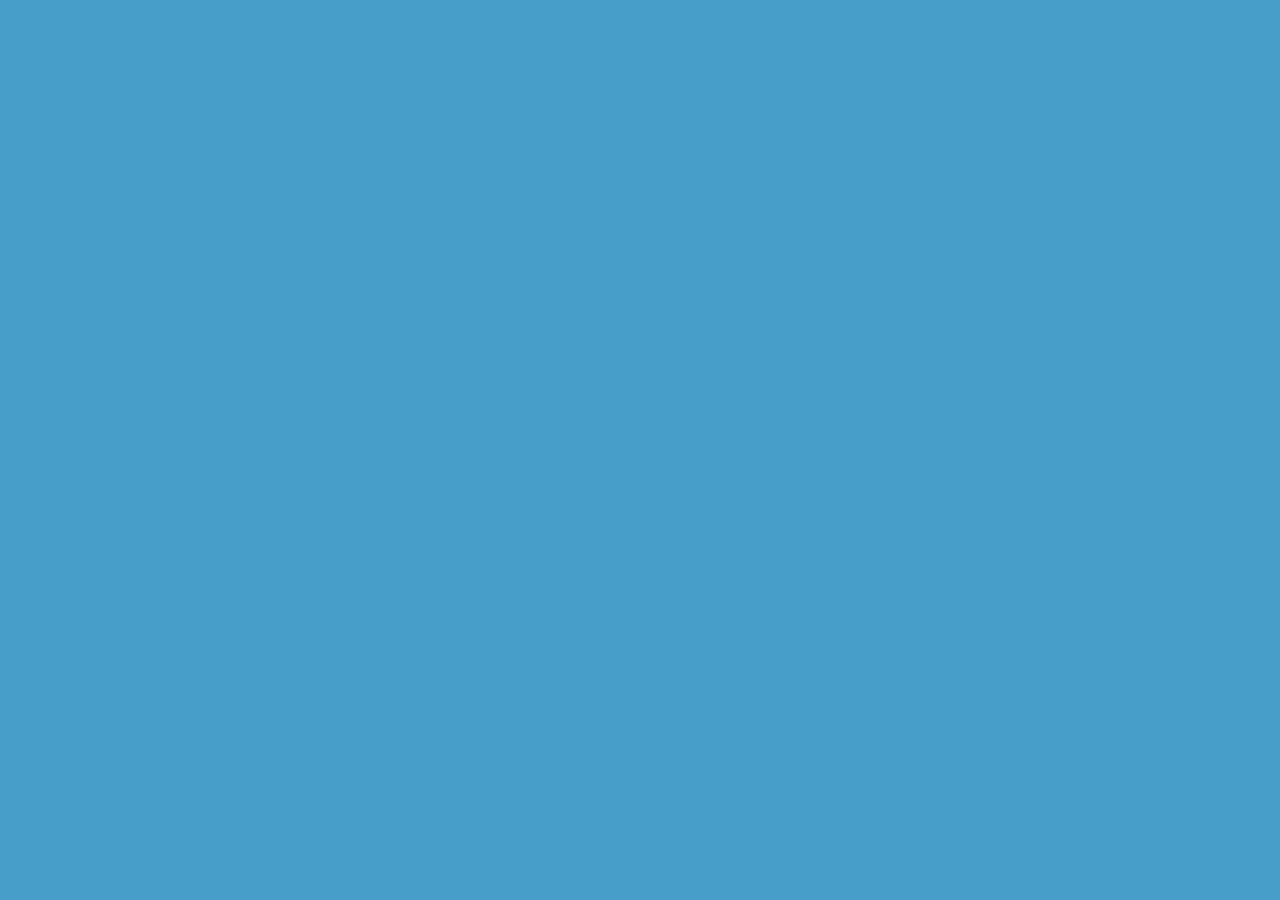
==== fall/index.html @ 72eb3f1b "[add] Starting letter F" ====
<!DOCTYPE html>
<html lang="en">

<head>
    <meta charset="UTF-8">
    <meta name="viewport" content="width=device-width, initial-scale=1.0">
    <meta http-equiv="X-UA-Compatible" content="ie=edge">
    <link rel="stylesheet" type="text/css" href="./styles.css" />
    <title>Fall</title>
</head>

<body>
    <div id="container">
        <div id="letter__f">
            <div id="letter__f_top_bar"></div>
            <div id="letter__f_last_bar"></div>
            <div id="letter__f_backbone"></div>
        </div>
        <div id="letter__a"></div>
        <div id="first_letter__l"></div>
        <div id="second_letter__l"></div>
    </div>

</body>

</html>
---- fall/styles.css ----
html,
body {
    height: 100%;
    width: 100%;
    overflow: hidden;
    padding: 0;
    margin: 0;
    background: rgb(71, 158, 199);
}

#container {
    position: relative;
    margin: auto;
    display: block;
    width: 1200px;
    height: 820px;
    margin-top: 8vh;
}


/* LETTER F */
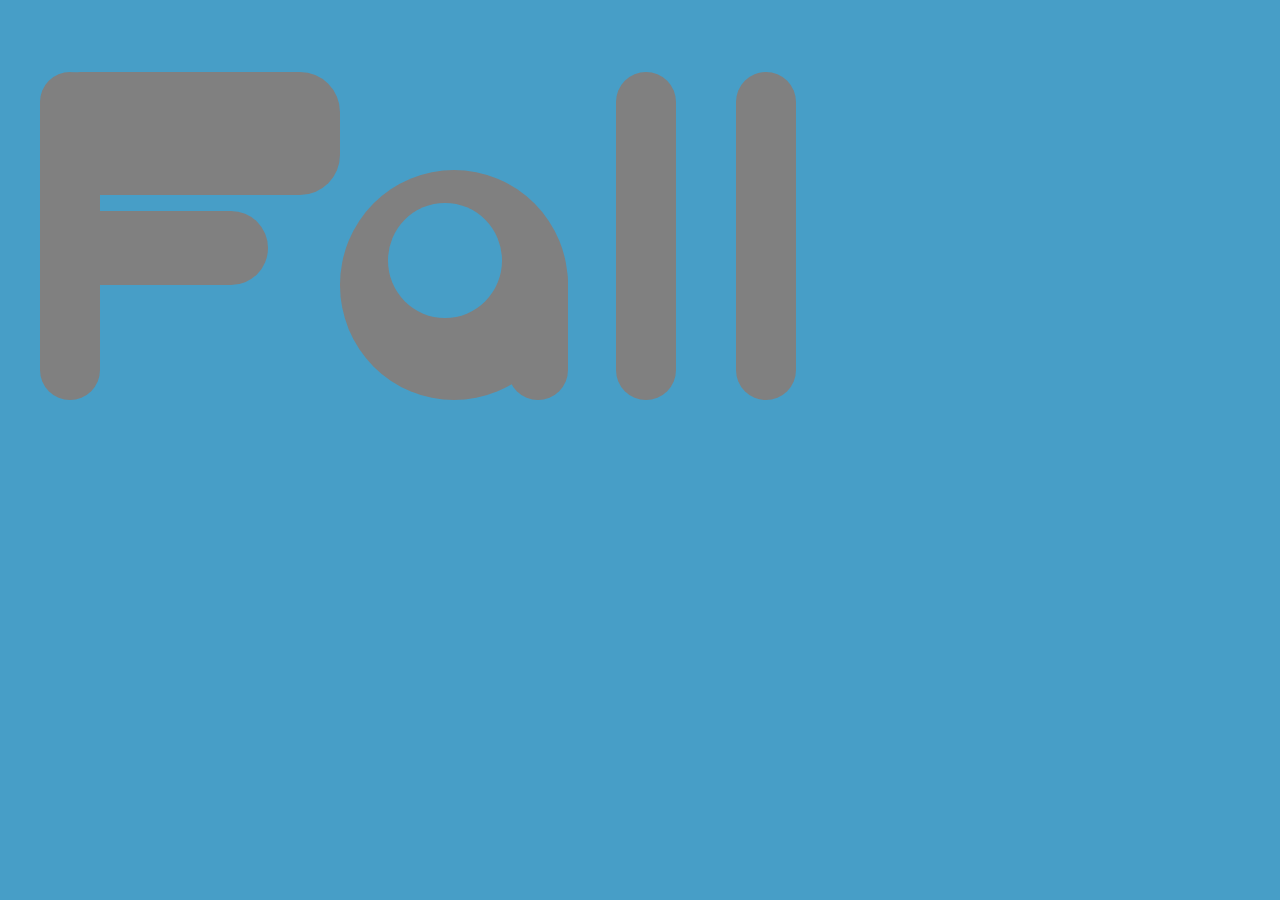
==== commit 76cc353d: "[add] last Ls" ====
--- a/fall/index.html
+++ b/fall/index.html
@@ -1,26 +1,29 @@
 <!DOCTYPE html>
 <html lang="en">
-
-<head>
-    <meta charset="UTF-8">
-    <meta name="viewport" content="width=device-width, initial-scale=1.0">
-    <meta http-equiv="X-UA-Compatible" content="ie=edge">
+  <head>
+    <meta charset="UTF-8" />
+    <meta name="viewport" content="width=device-width, initial-scale=1.0" />
+    <meta http-equiv="X-UA-Compatible" content="ie=edge" />
     <link rel="stylesheet" type="text/css" href="./styles.css" />
     <title>Fall</title>
-</head>
+  </head>
 
-<body>
+  <body>
     <div id="container">
-        <div id="letter__f">
-            <div id="letter__f_top_bar"></div>
-            <div id="letter__f_last_bar"></div>
-            <div id="letter__f_backbone"></div>
-        </div>
-        <div id="letter__a"></div>
-        <div id="first_letter__l"></div>
-        <div id="second_letter__l"></div>
+      <div id="letter__f">
+        <div id="letter__f_top_bar"></div>
+        <div id="letter__f_bottom_bar"></div>
+        <div id="letter__f_backbone"></div>
+      </div>
+      <div id="letter__a">
+        <div id="letter__a_body"></div>
+        <div id="letter__a_inner_body"></div>
+        <div id="letter__a_backbone"></div>
+      </div>
+      <div id="first_letter__l">
+        <div id="first_letter__l_hook"></div>
+      </div>
+      <div id="second_letter__l"></div>
     </div>
-
-</body>
-
-</html>+  </body>
+</html>
--- a/fall/styles.css
+++ b/fall/styles.css
@@ -18,4 +18,87 @@
 }
 
 
-/* LETTER F */+/* LETTER F */
+
+#letter__f_backbone {
+    position: absolute;
+    height: 40%;
+    width: 5%;
+    background: grey;
+    border-radius: 40px;
+}
+
+#letter__f_top_bar {
+    position: absolute;
+    height: 15%;
+    width: 25%;
+    background: grey;
+    border-radius: 40px;
+}
+
+#letter__f_bottom_bar {
+    position: absolute;
+    top: 17%;
+    height: 9%;
+    width: 19%;
+    background: grey;
+    border-radius: 40px;
+}
+
+
+/* LETTER A */
+#letter__a_body {
+    position: absolute;
+    top: 12%;
+    left: 25%;
+    height: 28%;
+    width: 19%;
+    background: grey;
+    border-radius: 50%;
+}
+
+#letter__a_inner_body {
+    position: absolute;
+    top: 16%;
+    left: 29%;
+    height: 14%;
+    width: 9.5%;
+    background: rgb(71, 158, 199);
+    border-radius: 50%;
+}
+
+#letter__a_backbone {
+    position: absolute;
+    top: 22%;
+    left: 39%;
+    height: 18%;
+    width: 5%;
+    background: grey;
+    border-radius: 40px;
+}
+
+
+/* FIRST LETTER L */
+
+#first_letter__l {
+    position: absolute;
+    top: 0%;
+    left: 48%;
+    height: 40%;
+    width: 5%;
+    background: grey;
+    border-radius: 40px;
+}
+
+
+/* SECOND LETTER L */
+
+#second_letter__l {
+    position: absolute;
+    top: 0%;
+    left: 58%;
+    height: 40%;
+    width: 5%;
+    background: grey;
+    border-radius: 40px;
+}